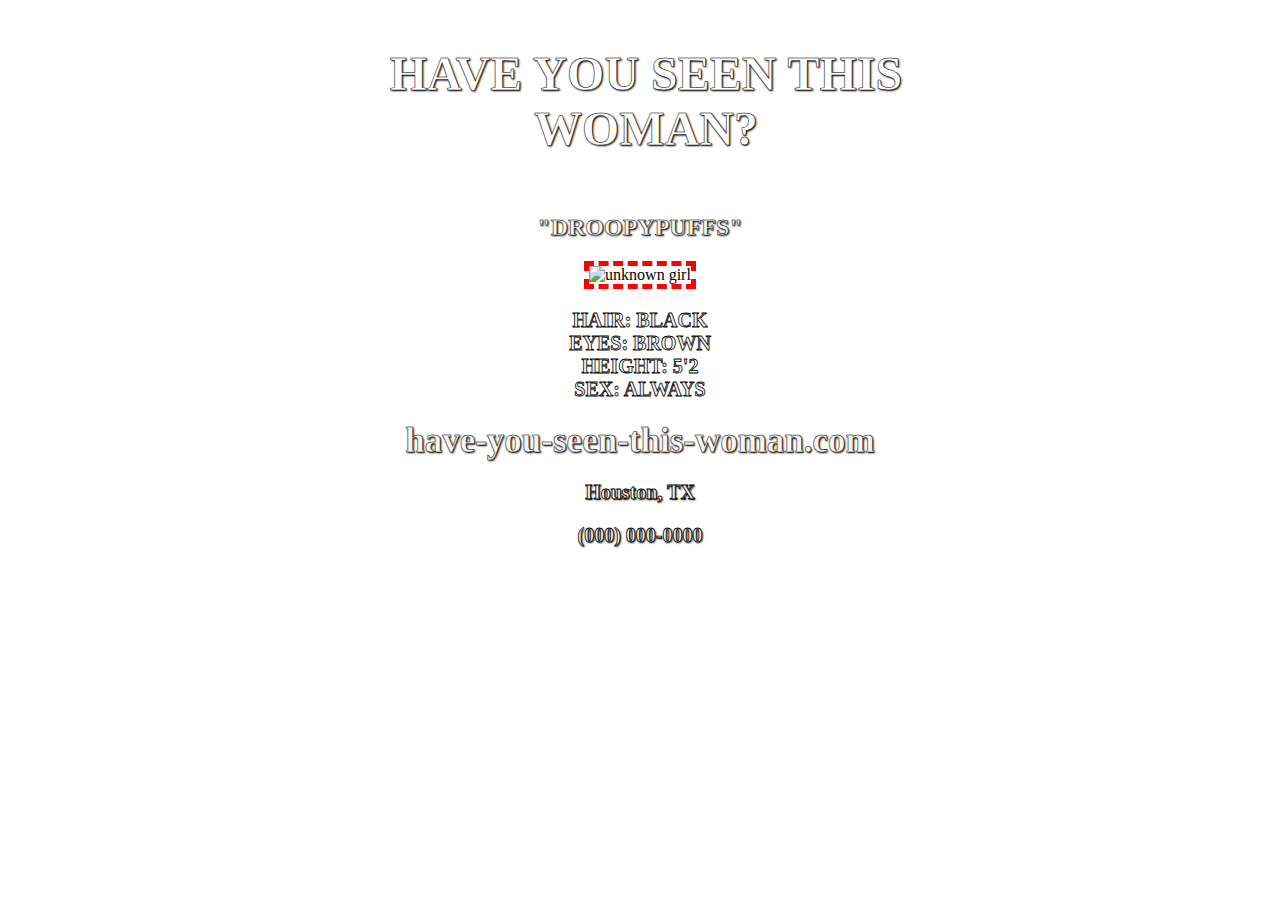
==== index.HTML @ 91b27876 "Add files via upload" ====
<!DOCTYPE html>
<html lang="en">
   <head>
      <title>HAVEYOUSEENTHISWOMAN</title>
      <style>
         body {
            background-image: url(https://encrypted-tbn0.gstatic.com/images?q=tbn:ANd9GcSRvvHBF7aV4okMrA-23Urk9Zmd0bFpyyJmpg&s);
            background-attachment: fixed;
         }
         img {
            border: 5px dashed red;
         }
      </style>
      <!--
         haveyouseenthiswoman webpage
         Filename: index.html
      
         Author:   MELANIE COSTILLA
         Date:     10/24/2024
         HTML5 and CSS3 Illustrated Unit D, Skills Review
      -->
      <meta charset="utf-8">
      <meta name="viewport" content="width=device-width">
      <script src="modernizr.custom.62074.js"></script>
      <link rel="stylesheet" href="styles.css">
   </head>
   <body>
      <div class="container">
         <header>
            <div>
               <h1>HAVE YOU SEEN THIS<br>WOMAN?</h1>
            </div>
         </header>
         <article>
            <h2>"DROOPYPUFFS"</h2>
            <div style="text-align: center;">
            <img src="DSC_0216.jpg" alt="unknown girl" width="500" height="500" 
            </div>
            <p> HAIR: BLACK<br>EYES: BROWN<br> HEIGHT: 5'2<br> SEX: ALWAYS</p>
         <footer>
            <p1>have-you-seen-this-woman.com</p1>
            <p> Houston, TX</p>
            <p>(000) 000-0000 </p>
         </footer>
      </div>
   </body>
</html>
---- styles.css ----
/* 
   Big J's Deep Dish Pizza style sheet 
   Filename: styles.css

   Author:   
   Date:     
   HTML5 and CSS3 Illustrated Unit D, Skills Review
 */
 /* reset styles */
 article, body, div, footer, header, h1, h2, h3, p {
    border: 0;
    padding: 0;
    text-align: center;
    }
}
/* body and page container */
.container {
   text-align: center;
   margin: 0 auto 0 auto;
   position: relative;
   top: 11em;
   padding: 6px;
   text-align: center;
}

/* headings */
header {
   width: 100%;
   padding: 6px;
   text-shadow: 1px 1px 2px black;
   -webkit-text-stroke: .5px black;
   -webkit-text-stroke-width: 5%;
}
header div {
   color: white;
   text-shadow: 1px 1px 2px black;
   -webkit-text-stroke: .5px black;
   -webkit-text-stroke-width: 5%;
   font-size: 24px;
}

/* main content */
article h2 {
   color: whitesmoke;
   text-align: center;
   text-shadow: 1px 1px 2px black;
   -webkit-text-stroke: .5px black;
   -webkit-text-stroke-width: 5%;
}
article p {
    color: whitesmoke;
    text-align: center;
    -webkit-text-stroke: .8px black;
    font-weight: bold;
    font-size: 20px;

}
/* footer section */
footer {
   color: whitesmoke;
   text-shadow: 1px 1px 2px black;
}
footer p1 {
  color: whitesmoke;
    text-shadow: 1px 1px 2px black;
     text-size-adjust: 10px;
        -webkit-text-stroke: .5px black;
        -webkit-text-stroke-width: 5%;
        font-size: 35px;
        font-weight: bold;
}
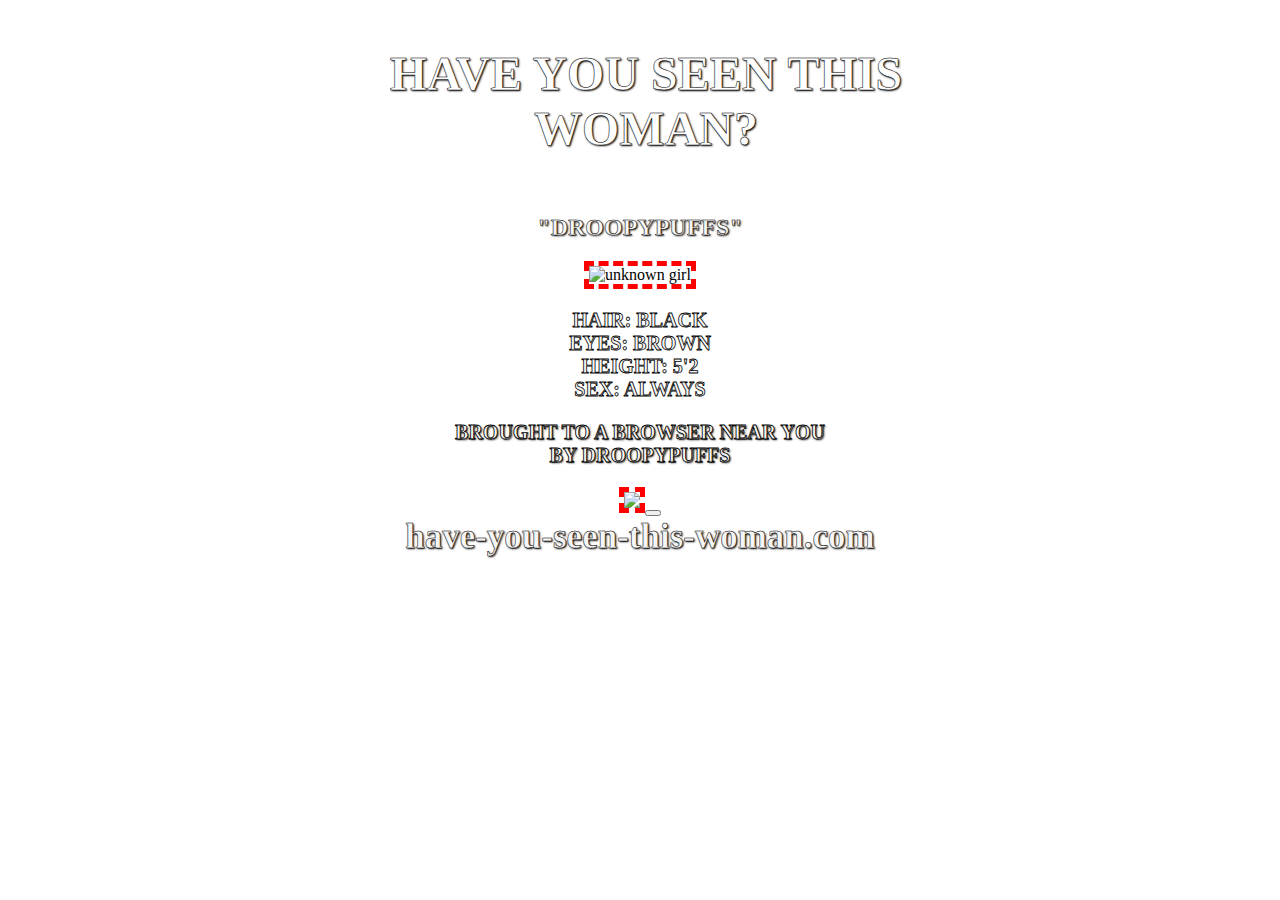
==== commit 6fe46ea2: "Add files via upload" ====
--- a/index.HTML
+++ b/index.HTML
@@ -20,7 +20,7 @@
          HTML5 and CSS3 Illustrated Unit D, Skills Review
       -->
       <meta charset="utf-8">
-      <meta name="viewport" content="width=device-width">
+      <meta name="viewport" content="width=device-width", initial-scale="1">
       <script src="modernizr.custom.62074.js"></script>
       <link rel="stylesheet" href="styles.css">
    </head>
@@ -34,13 +34,16 @@
          <article>
             <h2>"DROOPYPUFFS"</h2>
             <div style="text-align: center;">
-            <img src="DSC_0216.jpg" alt="unknown girl" width="500" height="500" 
+            <img src="DSC_0216.jpg" alt="unknown girl" max-width="500" height="500" 
             </div>
             <p> HAIR: BLACK<br>EYES: BROWN<br> HEIGHT: 5'2<br> SEX: ALWAYS</p>
          <footer>
+            <p> BROUGHT TO A BROWSER NEAR YOU<br> BY DROOPYPUFFS</p>
+            <div class="container">
+               <img src="dancing-groovy.gif"
+               <button class="btn"><button></button>
+            </div>
             <p1>have-you-seen-this-woman.com</p1>
-            <p> Houston, TX</p>
-            <p>(000) 000-0000 </p>
          </footer>
       </div>
    </body>
